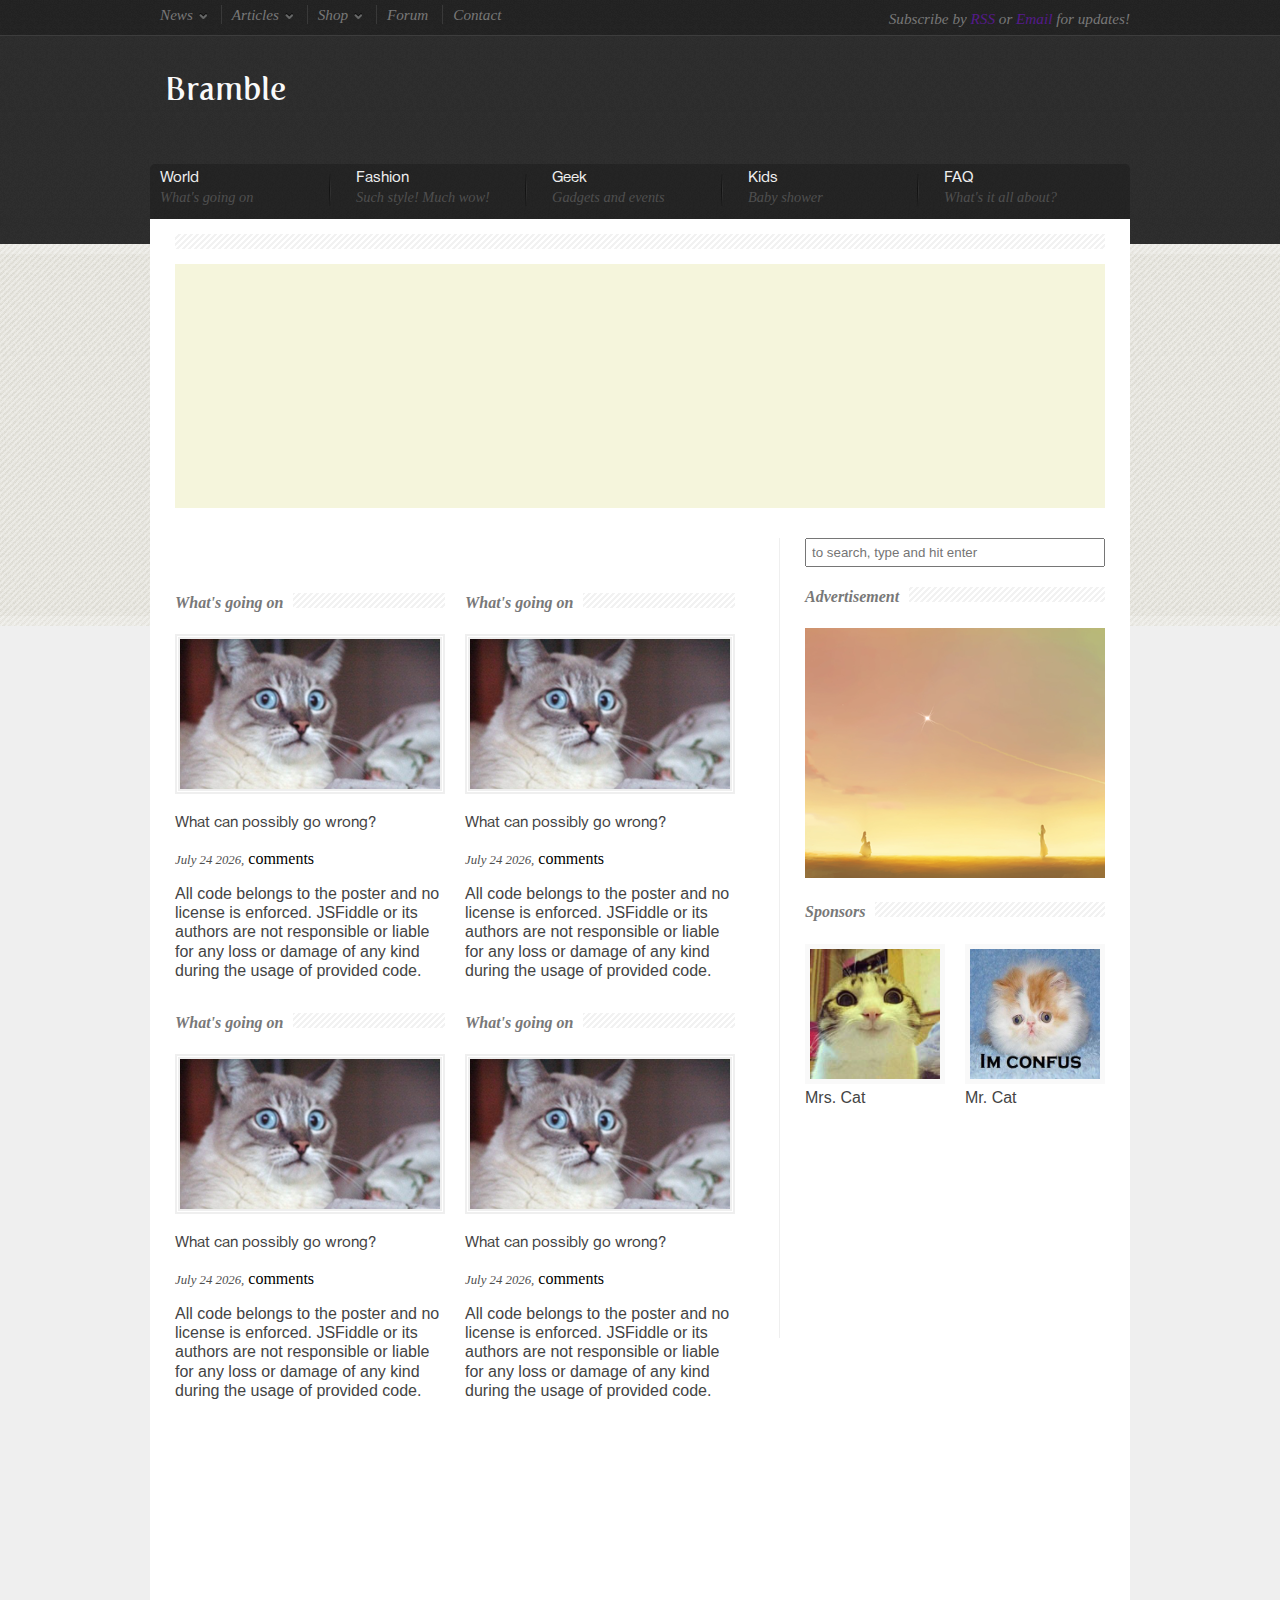
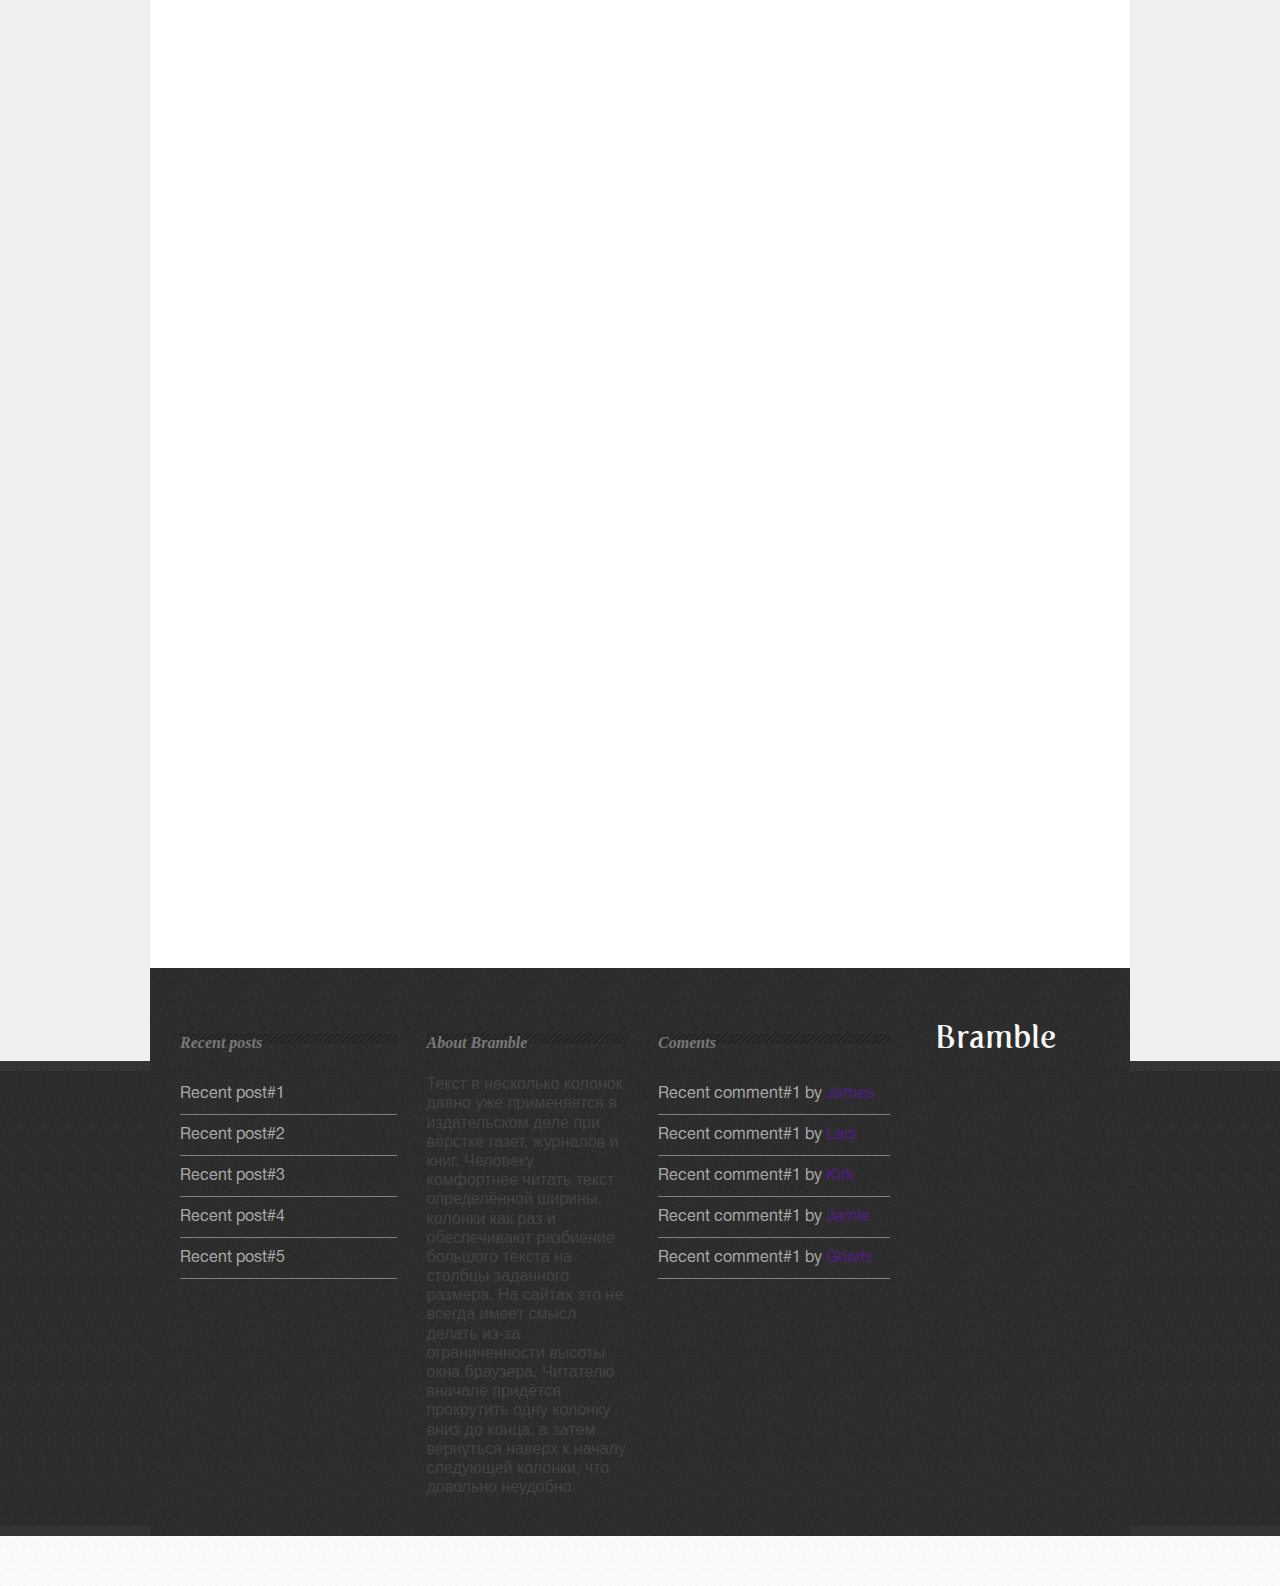
==== index.html @ d557a06f "Initial commit" ====
<!doctype html>
<html>
<head>
  <meta charset="utf-8">
<meta http-equiv= "X-UA-Compatible" content="IE=edge">

<title> Bramble </title>

<link rel="stylesheet" href="style/clear.css"/>
<link rel="stylesheet" href="style/style.css"/>
<script src="jquery-2.0.2.min.js"></script>
<!--[if lt IE 9]>
<script src="//html5shiv.googlecode.com/svn/trunk/html5.js"></script>
<![endif]-->
</head>

<body>
<div id="wrapper">
<nav class="topmenu">
<span class="topmenu" id="floater">Subscribe by <a href="">RSS</a> or <a href="">Email</a> for updates!</span>
<ul class="tp">
<li><a href=""><span>News <img src="img/arrow.png"></span></a></li>
<li><a href=""><span>Articles <img src="img/arrow.png"></span></a></li>
<li><a href=""><span>Shop <img src="img/arrow.png"></span></a></li>
<li><a href=""><span>Forum</span></a></li>
<li><a href=""><span>Contact</span></a></li>
</ul>

</nav>
<header>
<span class="logo">Bramble</span>
</header>
<nav  class="clearfix" role="navigation">
<ul class="mainmenu">
<li><a href=""><span><img src="img/separator.png" class="separator"/><h1>World</h1>What's going on </span></a></li>
<li><a href=""><span><img src="img/separator.png" class="separator"/><h1>Fashion</h1> Such style! Much wow!</span></a></li>
<li><a href=""><span><img src="img/separator.png" class="separator"/><h1>Geek</h1> Gadgets and events</span></a></li>
<li><a href=""><span><img src="img/separator.png" class="separator"/><h1>Kids</h1>Baby shower</span></a></li>
<li><a href=""><span><h1>FAQ</h1> What's it all about?</span></a></li>
</ul>

</nav>
<div id="wr">
<div class="decorline"></div>
<section class="roulette">
</section>
<aside class="rightcol">
<form>
  <input style="width:100%; padding:5px" name="q" type="text" placeholder="to search, type and hit enter">
  </form>
  <div class="h2-layout">
  <h2>Advertisement</h2>
  </div>
  <img src="img/ads.png">
   <div class="h2-layout">
  <h2>Sponsors</h2>
  </div>
  <figure id="floater">
  <img src="img/cat1.jpg" alt="Mr. Cat" width="140" height="140"  style="border:solid 5px #f9f9f9">
  <figcaption>Mr. Cat</figcaption>
  </figure>
  <figure>
  <img src="img/cat2.jpg" alt="Mrs. Cat" width="140" height="140"  style="border:solid 5px #f9f9f9">
  <figcaption>Mrs. Cat</figcaption>
  </figure>
</aside>
<main class="clearfix">
<section class="blogpost">
 <div class="h2-layout">

  <h2>What's going on</h2>
  </div>
   <figure>
  <img  class="blogpost-pic" src="img/im1.png"/>
 </figure>
 <h3> What can possibly go wrong?</h3>
 <section class="date-com">
 <span id="date"><script src="kuku.js"></script></span>
 <span> comments</span>
 </section>
 
 <p> All code belongs to the poster and no license is enforced.

JSFiddle or its authors are not responsible or liable for any loss or damage of any kind during the usage of provided code.
</p>
</section>

<section class="blogpost">
 <div class="h2-layout">

  <h2>What's going on</h2>
  </div>
   <figure>
  <img  class="blogpost-pic" src="img/im1.png"/>
 </figure>
 <h3> What can possibly go wrong?</h3>
 <section class="date-com">
 <span id="date"><script src="kuku.js"></script></span>
 <span> comments</span>
 </section>
 
 <p> All code belongs to the poster and no license is enforced.

JSFiddle or its authors are not responsible or liable for any loss or damage of any kind during the usage of provided code.
</p>
</section>

<section class="blogpost">
 <div class="h2-layout">

  <h2>What's going on</h2>
  </div>
   <figure>
  <img  class="blogpost-pic" src="img/im1.png"/>
 </figure>
 <h3> What can possibly go wrong?</h3>
 <section class="date-com">
 <span id="date"><script src="kuku.js"></script></span>
 <span> comments</span>
 </section>
 
 <p> All code belongs to the poster and no license is enforced.

JSFiddle or its authors are not responsible or liable for any loss or damage of any kind during the usage of provided code.
</p>
</section>

<section class="blogpost">
 <div class="h2-layout">

  <h2>What's going on</h2>
  </div>
   <figure>
  <img  class="blogpost-pic" src="img/im1.png"/>
 </figure>
 <h3> What can possibly go wrong?</h3>
 <section class="date-com">
 <span id="date"><script src="kuku.js"></script></span>
 <span> comments</span>
 </section>
 
 <p> All code belongs to the poster and no license is enforced.

JSFiddle or its authors are not responsible or liable for any loss or damage of any kind during the usage of provided code.
</p>
</section>
</main>

</div>
<footer>
<section class="downmenu">
  <div class="layout">

   <div class="logo_ft"><span class="logo">Bramble</span></div>
   <div class="rubber"  class="clearfix">
   <div class="recent_ft" id="spanish">  
   <div id="h2-layout-ft">
   <h2>Recent posts</h2>
   </h2>
   </div>
   <span>Recent post#1</span>
   <span>Recent post#2</span>
   <span>Recent post#3</span>
   <span>Recent post#4</span>
   <span>Recent post#5</span>
   </div>
 
    <div class="about_ft" id="spanish">
	   <div id="h2-layout-ft">
	<h2>About Bramble </h2>
    </div>
	<p>Текст в несколько колонок давно уже применяется в издательском деле при вёрстке газет, журналов и книг. Человеку комфортнее читать текст определённой ширины, колонки как раз и обеспечивают разбиение большого текста на столбцы заданного размера. На сайтах это не всегда имеет смысл делать из-за ограниченности высоты окна браузера. Читателю вначале придётся прокрутить одну колонку вниз до конца, а затем вернуться наверх к началу следующей колонки, что довольно неудобно. 
		</p>
	</div>

    <div class="comments_ft" id="spanish">
	   <div id="h2-layout-ft">
	   <h2>Coments</h2>
	   </div>
	<span>Recent comment#1 by <a href="">James</a></span>
   <span>Recent comment#1 by <a href="">Lars</a></span>
   <span>Recent comment#1 by <a href="">Kirk</a></span>
   <span>Recent comment#1 by <a href="">Jamie</a></span>
   <span>Recent comment#1 by <a href="">Gnarls</a></span>
   
	
	</div>
	
   </div> 
  </div>
</section>
<address>
</address>
</footer>
</div>
</body>
</html>
---- style/clear.css ----
* {
-moz-box-sizing: border-box;
box-sizing: border-box;
}


html, body, div, span, object, iframe, h1, h2, h3, h4, h5, h6, p, blockquote,
pre, a, abbr, acronym, address, big, cite, code, del, dfn, em, img, ins, kbd,
q, s, samp,small, strike, strong, sub, sup, tt, var, b, u, i, center, dl, dt,
dd, ol, ul, li, fieldset, form, label, legend, table, caption, tbody, tfoot,
thead, tr, th, td, article, aside, canvas, details, embed, figure, figcaption,
footer, header, hgroup, menu, nav, output, ruby, section, summary, time, mark,
audio, video {
margin: 0;
padding: 0;
border: 0;
font-size: 100%;
vertical-align: baseline;
}
article, aside, details, figcaption, figure, footer, header, hgroup, menu,
nav, section {
display: block;
}
body {
line-height: 1.2;
}
ol {
padding-left: 1.4em;
list-style: decimal;
}
ul {
padding-left: 1.4em
list-style: square;
}
table {
border-collapse: collapse;
border-spacing: 0;
}

.clearfix:after { 
   content: "."; 
   visibility: hidden; 
   display: block; 
   height: 0; 
   clear: both;
}
---- style/style.css ----
*{
  margin:0;
  padding:0;
  text-decoration: none;
}

 a { 
    text-decoration: none; 
   } 
 a:hover { 
    text-decoration: none;
 }
 
 input:focus {
background: #eaeaea;
}


 
 h2{
 color:#787878;
 font-family: Georgia, "Times New Roman", Times, serif;
 font-style:italic;
 font-size:1em;
 background-color:white;
 display:inline-block;
 padding-right:10px;
 }
 
 .h2-layout{
 background: url("../img/pattern.png") repeat-x; 
 margin-top:20px;
 margin-bottom:22px;
    }
	
  #h2-layout-ft{
  background: url("../img/pattern_footer.png") repeat-x; 
 margin-top:20px;
 margin-bottom:22px;
 padding:0;
    }
	
	 
h3{
font-size:0.95em;
color:#444444;
font-weight:normal;
font-family:'neue';
margin-bottom:16px;
}
 
p, figcaption{
font-size:1em;
color:#444444;
font-family: Arial, Helvetica, sans-serif;

}
 
 
body{
background: url("../img/bg.png") repeat-x,
url("../img/bgdown.png") bottom repeat-x;
background-color: #efefef;
}


#wrapper	{
width: 980px;
margin: 0 auto; 
height:auto;
min-height:100%;
}

  
header{
width:100%;
height:129px;
padding-top:35px;
padding-left:15px;
}

@font-face {
font-family: 'bram';
src: url('../fonts/Fertigo_PRO-webfont.ttf');
}

@font-face {
font-family:'neue';
src: url('../fonts/HelveticaNeueCyr-Roman.otf');
}

.logo{
font-family:'bram';
color:#f9f9f9;
font-size: 2em;
}

nav.topmenu{
width:100%;
height:35px;
min-height:100%;
}

nav.topmenu ul li{
display:inline-block;
padding-right:10px;
}


.topmenu{
padding-top:5px;

}

.topmenu img{
padding-bottom:1px; 
padding-left:2px;
}

 .topmenu li:first-of-type{
border:none;
}


.mainmenu{
-moz-border-radius: 5px 5px 0 0;
  -webkit-border-radius: 5px 5px 0 0;
  border-radius: 5px 5px 0 0;
  background-color:rgba(0,0,0,.2);
}

.separator{
float:right; 
padding-right:5px;
 padding-top:5px;
}

nav.topmenu span{
color:#787878;
font-family: Georgia, "Times New Roman", Times, serif;
font-style:italic;
font-size:0.95em;

}

.tp li{
border-left: solid 1px #393939;
padding-left:10px;
}


#floater{
float:right;
}

ul.mainmenu span{

color:#4f4f4f;
font-family: Georgia, "Times New Roman", Times, serif;
font-style:italic;
font-size:0.9em;
}

.mainmenu h1{
 font-family: 'neue'; 
 font-size: 1.05em;
 color:#ededed;
 font-weight:normal; 
 font-style:normal;
 }

.mainmenu{
width:100%;
height:55px;
min-height:100%;
}

.mainmenu li{
display:inline-block;
/* vertical-align:middle; */
float:left;
width:20%;
padding:5px 10px;
}


#wr{
background-color:white;
padding-left:25px;
padding-right:25px;
overflow:hidden;
padding-bottom:30px;
padding-top:15px;
height:auto;
}

main {
height:2000px;
background-color:white;
margin-right:345px;
}




.rightcol{
width:326px;
background-color:white;
float:right;
height:800px;
padding-left:25px;
margin-left:5px;
border-left: solid 1px #efefef;

}

section.roulette{
background-color:beige;
height:244px;
margin-bottom:30px;
}


.decorline{
width:100%;
background: url("../img/pattern.png") repeat-x;
height:15px;
margin-bottom:15px;
}

.blogpost{
float:left;
width:270px;
height:350px;
margin-top: 35px;
margin-bottom: 35px;
margin-right:20px;
}
.blogpost-pic{
border:double 5px #efefef;
margin-bottom:16px;

}

#date{
color:#4f4f4f;
font-family: Georgia, "Times New Roman", Times, serif;
font-style:italic;
font-size:0.8em;
}

.date-com{
margin-bottom:16px;
}



footer 
 
 { 
 width:100%;
   clear:both;
  }
  
 #spanish span{
  line-height:20px;
  display:block;
  border-bottom: solid 1px gray;
  font-family: 'neue'; 
 font-size: 1em;
 color:darkgrey;
 padding: 10px 0;
  
  }
 
/*  .col2{/*хуета!!!! что то сделать 
 font-family: 'neue'; 
 font-size: 1em;
 color:darkgrey;
 padding: 10px 0;
 }
   */
  
  .layout div{
  padding: 10px 15px;
  }

.downmenu{
/* height: 410px; */
min-height:100%; 
overflow:hidden;
background-image: url("../img/footerbg.png") ;
}
 address{
 height:50px;
 width:100%

 }
 
 
footer h2{
background-color:transparent;
}
 
 .layout { 
 overflow: hidden;
 padding-top:25px;
 padding-bottom:30px;
 
 }
   .rubber {
   margin-right: 203px;
   }

   .recent_ft {
   width: 33%; 
   float: left; 
   }
   
   .comments_ft {
   width: 35%; 
   float: left; 
   }
   
   .about_ft {
   width: 31%; 
   float: left; 
   }
   
   .logo_ft   { 
   width: 210px; 
   float: right;  
   margin-top: 15px; /* magic number! */
   }
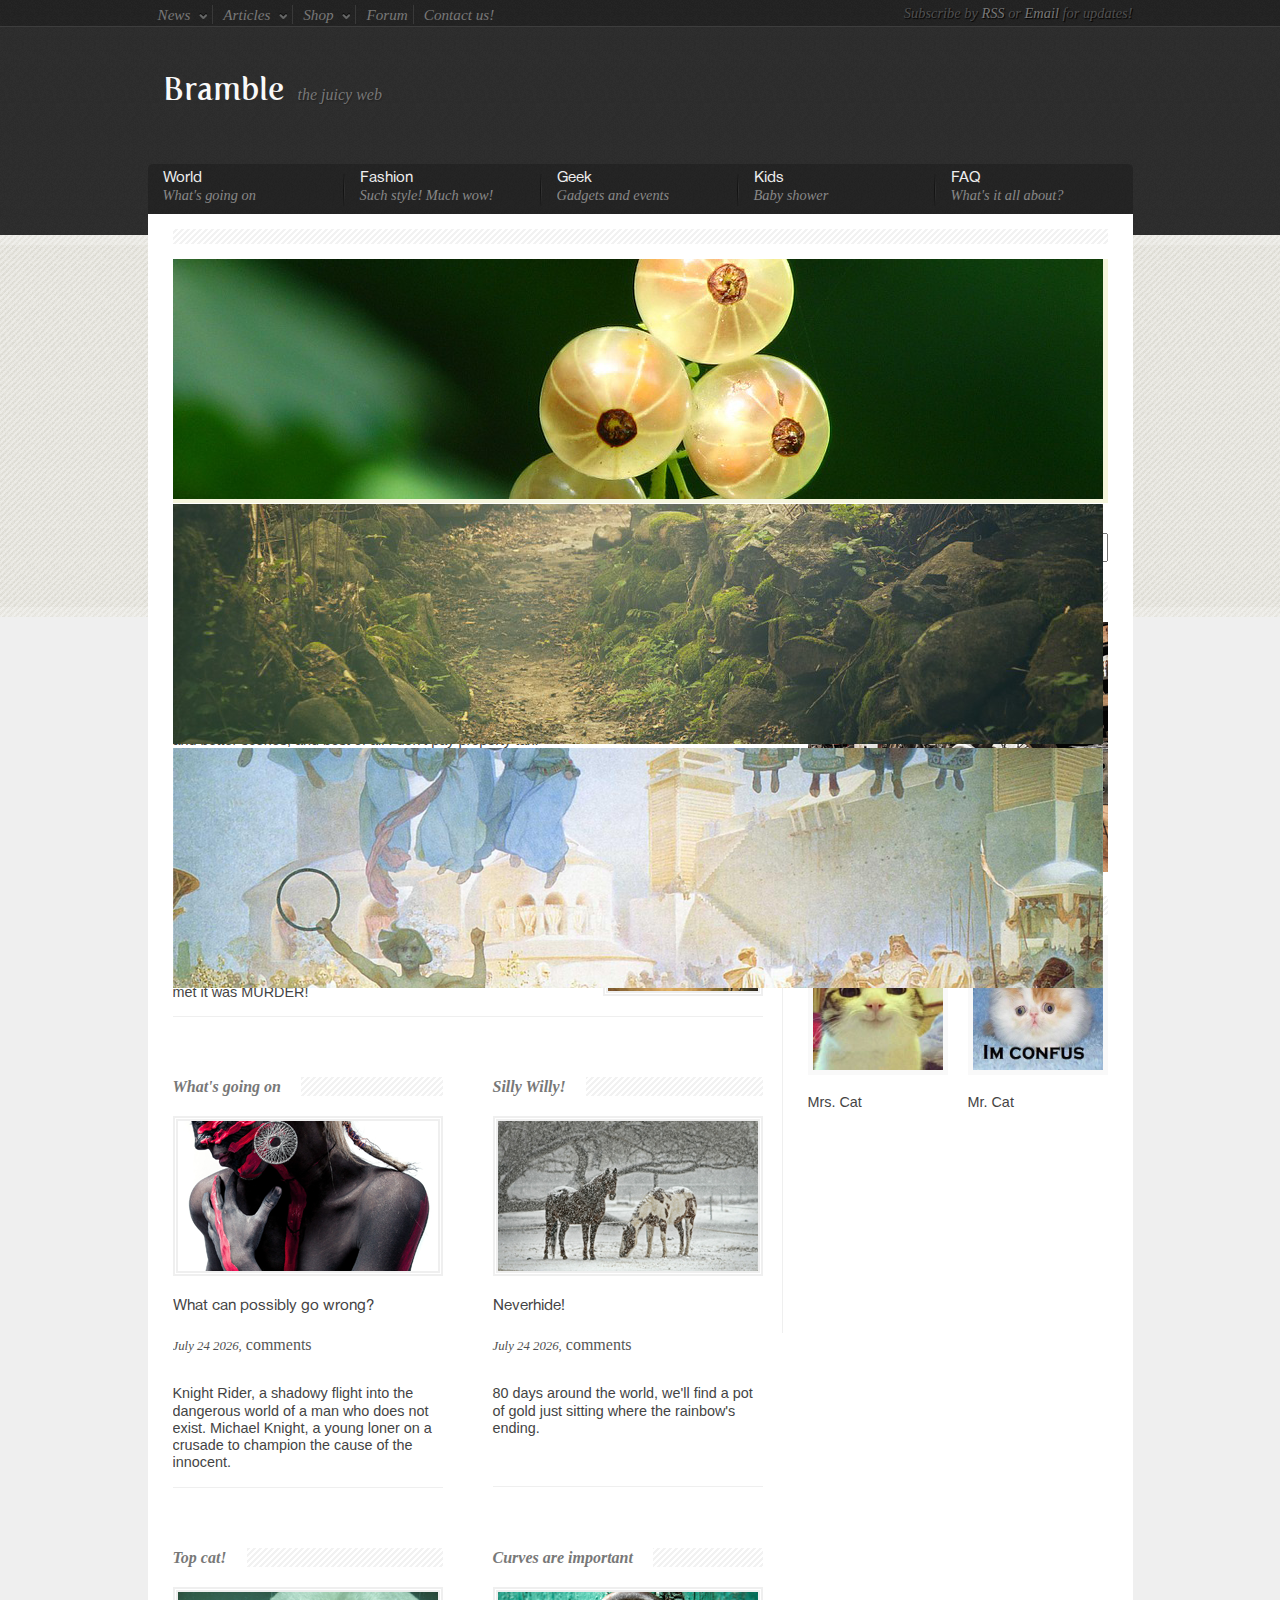
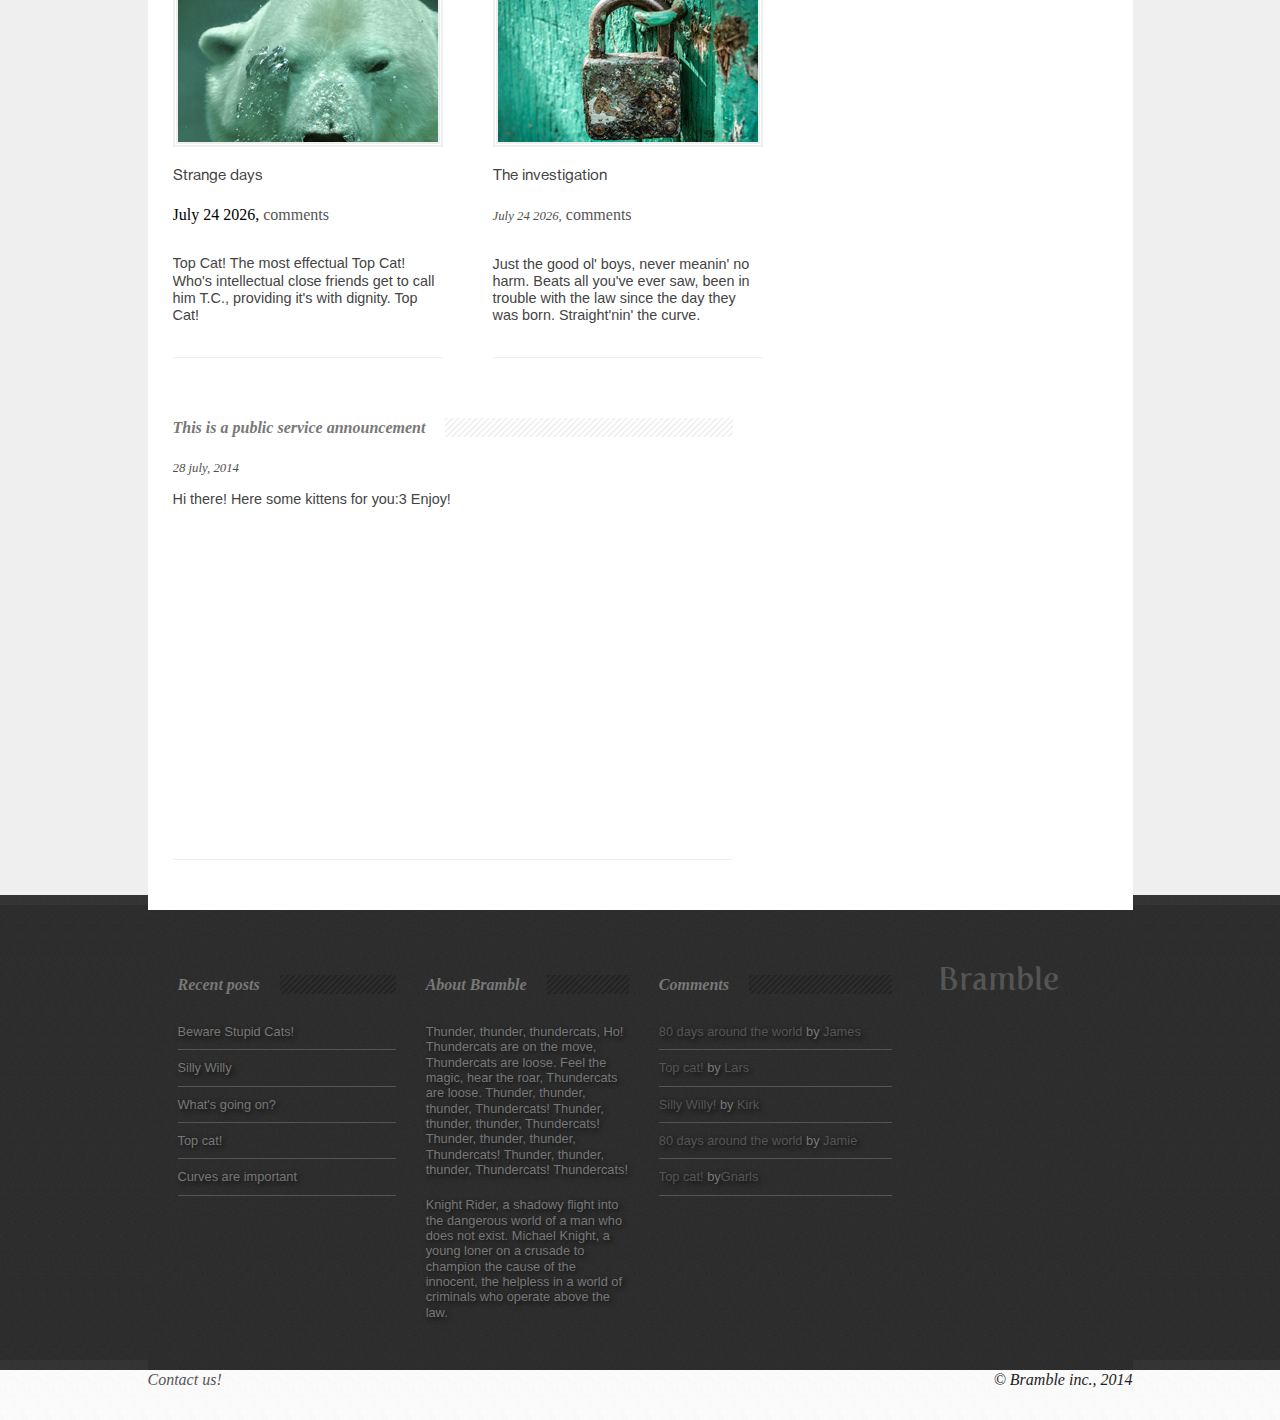
==== commit 48c36639: "initial commit" ====
--- a/index.html
+++ b/index.html
@@ -4,58 +4,200 @@
   <meta charset="utf-8">
 <meta http-equiv= "X-UA-Compatible" content="IE=edge">
 
+
 <title> Bramble </title>
+
+<link href='http://fonts.googleapis.com/css?family=Open+Sans&subset=latin,cyrillic' rel='stylesheet' type='text/css'>
+
+<link href="img/favicon.png" rel="shortcut icon" type="image/x-icon" />
 
 <link rel="stylesheet" href="style/clear.css"/>
 <link rel="stylesheet" href="style/style.css"/>
-<script src="jquery-2.0.2.min.js"></script>
+<script src="http://ajax.googleapis.com/ajax/libs/jquery/1.11.1/jquery.min.js"></script>
+
+<link  href="http://fotorama.s3.amazonaws.com/4.6.2/fotorama.css" rel="stylesheet"> 
+<script src="http://fotorama.s3.amazonaws.com/4.6.2/fotorama.js"></script> 
+
 <!--[if lt IE 9]>
 <script src="//html5shiv.googlecode.com/svn/trunk/html5.js"></script>
 <![endif]-->
+
+
+
 </head>
 
 <body>
-<div id="wrapper">
-<nav class="topmenu">
-<span class="topmenu" id="floater">Subscribe by <a href="">RSS</a> or <a href="">Email</a> for updates!</span>
-<ul class="tp">
-<li><a href=""><span>News <img src="img/arrow.png"></span></a></li>
-<li><a href=""><span>Articles <img src="img/arrow.png"></span></a></li>
-<li><a href=""><span>Shop <img src="img/arrow.png"></span></a></li>
-<li><a href=""><span>Forum</span></a></li>
-<li><a href=""><span>Contact</span></a></li>
+<div class="wrapper">
+<nav class="topbar">
+<span class="floater">Subscribe by <a href="">RSS</a> or <a href="">Email</a> for updates!</span>
+<ul class="topmenu">
+ 
+ <li>
+  <a href=""><span>News <img src="img/arrow.png"></span></a>
+   <ul>
+    <li><a href=""><span>Politics</span></a></li>
+	 <li><a href=""><span>Celebrity</span></a></li>
+	<li><a href=""><span>Fashion</span></a></li>
+	
+	</ul>
+ </li>
+ 
+ <li>
+  <a href=""><span>Articles <img src="img/arrow.png"></span></a>
+  <ul>
+    <li><a href=""><span>Latest</span></a></li>
+	 <li><a href=""><span>Literature</span></a></li>
+	<li><a href=""><span>Math</span></a></li>
+	<li><a href=""><span>Programming</span></a></li>
+	
+	</ul>
+ </li>
+ 
+ <li>
+  <a href=""><span>Shop <img src="img/arrow.png"></span></a>
+  <ul>
+    <li><a href=""><span>Clothes</span></a></li>
+	 <li><a href=""><span>Electronics</span></a></li>
+	<li><a href=""><span>Books</span></a></li>
+	<li><a href=""><span>For kids</span></a></li>
+	<li><a href=""><span>For pets</span></a></li>
+	
+	</ul>
+ </li>
+
+ <li>
+  <a href=""><span>Forum</span></a>
+ </li>
+ 
+ <li>
+  <a href=""><span>Contact us!</span></a>
+ 
+ </li>
 </ul>
-
 </nav>
+
 <header>
-<span class="logo">Bramble</span>
+<a href="index.html"><span class="logo">Bramble</span></a>
+<span class="subheading-logo">the juicy web</span>
 </header>
-<nav  class="clearfix" role="navigation">
+
+<nav  class="clearfix mainmenu" role="navigation">
+
 <ul class="mainmenu">
-<li><a href=""><span><img src="img/separator.png" class="separator"/><h1>World</h1>What's going on </span></a></li>
-<li><a href=""><span><img src="img/separator.png" class="separator"/><h1>Fashion</h1> Such style! Much wow!</span></a></li>
-<li><a href=""><span><img src="img/separator.png" class="separator"/><h1>Geek</h1> Gadgets and events</span></a></li>
-<li><a href=""><span><img src="img/separator.png" class="separator"/><h1>Kids</h1>Baby shower</span></a></li>
-<li><a href=""><span><h1>FAQ</h1> What's it all about?</span></a></li>
+ <li>
+  <a href="">
+    <div><img src="img/separator.png" class="separator"/>
+	 <span>World</span>
+	  What's going on 
+	 </div>
+	</a>
+	<ul class="subm">
+      <li><a href=""><div>Russia</div></a>
+	  </li>
+	  <li><a href=""><div>Europe</div></a>
+	  </li>
+	  <li><a href=""><div>United States</div></a>
+	  </li>
+	  <li><a href="" ><div>Asia</div></a>
+	  </li>
+     </ul>
+ </li>
+ 
+ <li>
+  <a href="">
+  <div><img src="img/separator.png" class="separator"/>
+   <span>Fashion</span> 
+    Such style! Much wow!
+   </div>
+  </a>
+     <ul class="subm">
+      <li><a href=""><div>Trends</div></a>
+	  </li>
+	  <li><a href=""><div>Recent Looks</div></a>
+	  </li>
+	  <li><a href=""><div>Designers</div></a>
+	  </li>
+	      </ul>
+  </li>
+  
+ <li>
+  <a href="">
+  <div><img src="img/separator.png" class="separator"/>
+   <span>Geek</span>
+    Gadgets and events
+  </div></a>
+  <ul class="subm">
+      <li><a href=""><div>Comic books</div></a>
+	  </li>
+	  <li><a href=""><div>Games</div></a>
+	  </li>
+	  <li><a href=""><div>Gadgets</div></a>
+	  </li>
+	  <li><a href="" ><div>Events</div></a>
+	  </li>
+     </ul>
+ </li>
+ 
+ <li>
+  <a href="">
+  <div><img src="img/separator.png" class="separator"/>
+   <span>Kids</span>
+    Baby shower
+  </div></a>
+  <ul class="subm">
+      <li><a href=""><div>Newborn care</div></a>
+	  </li>
+	  <li><a href=""><div>Games</div></a>
+	  </li>
+	  <li><a href=""><div>Books</div></a>
+	  </li>
+	  </ul>
+ </li>
+ 
+ <li>
+  <a href=""><div>
+   <span>FAQ</span>
+    What's it all about?
+  </div></a>
+ </li>
+ 
 </ul>
 
 </nav>
-<div id="wr">
+<div class="wr">
 <div class="decorline"></div>
-<section class="roulette">
-</section>
+
+
+
+<div class="roulette">
+<div class="fotorama">
+     
+  <img src="img/rou1.png">
+  <img src="img/rou2.png">
+  <img src="img/rou3.png">
+</div>
+</div>
+
+
 <aside class="rightcol">
-<form>
+
+ <form>
   <input style="width:100%; padding:5px" name="q" type="text" placeholder="to search, type and hit enter">
-  </form>
+ </form>
+  
   <div class="h2-layout">
+  
   <h2>Advertisement</h2>
-  </div>
+  
+  </div>
+  
   <img src="img/ads.png">
-   <div class="h2-layout">
+  
+  <div class="h2-layout">
+
   <h2>Sponsors</h2>
   </div>
-  <figure id="floater">
+  <figure class="floater">
   <img src="img/cat1.jpg" alt="Mr. Cat" width="140" height="140"  style="border:solid 5px #f9f9f9">
   <figcaption>Mr. Cat</figcaption>
   </figure>
@@ -64,124 +206,181 @@
   <figcaption>Mrs. Cat</figcaption>
   </figure>
 </aside>
-<main class="clearfix">
-<section class="blogpost">
+
+
+
+
+<main class="clearfix" style="overflow:hidden">
+
+
+
+<section class="announce">
+<div class="h2-layout">
+<h2>This is a public service announcement</h2>
+</div>
+<section class="date-com">
+<span class="date">
+28 july, 2014
+</span>
+</section>
+<figure class="floater">
+<img class="blogpost-pic" src="img/ano.png" alt="cotya">
+</figure>
+<p>
+Hey there where ya goin', not exactly knowin', who says you have to call just one place home. He's goin' everywhere, B.J. McKay and his best friend Bear. He just keeps on movin', ladies keep improvin', every day is better than the last. New dreams and better scenes, and best of all I don't pay property tax. 
+</p>
+</section>
+
+<section class="announce">
+<div class="h2-layout">
+<h2>Beware stupid cats!</h2>
+</div>
+<section class="date-com">
+<span class="date">
+11 july, 2014
+</span>
+</section>
+<figure class="floater">
+<img class="blogpost-pic" src="img/ano1.png" alt="cotya">
+</figure>
+<p>
+This is my boss, Jonathan Hart, a self-made millionaire, he's quite a guy. This is Mrs H., she's gorgeous, she's one lady who knows how to take care of herself. By the way, my name is Max. I take care of both of them, which ain't easy, 'cause when they met it was MURDER!
+</p>
+</section>
+
+
+<section class="blogpost bp-left">
  <div class="h2-layout">
 
   <h2>What's going on</h2>
   </div>
    <figure>
-  <img  class="blogpost-pic" src="img/im1.png"/>
+  <img  class="blogpost-pic" src="img/bp1.png"/>
  </figure>
  <h3> What can possibly go wrong?</h3>
  <section class="date-com">
- <span id="date"><script src="kuku.js"></script></span>
- <span> comments</span>
+ <span class="date"><script src="kuku.js"></script></span>
+ <span><a href="">comments</a></span>
  </section>
  
- <p> All code belongs to the poster and no license is enforced.
-
-JSFiddle or its authors are not responsible or liable for any loss or damage of any kind during the usage of provided code.
+ <p> Knight Rider, a shadowy flight into the dangerous world of a man who does not exist. Michael Knight, a young loner on a crusade to champion the cause of the innocent.
 </p>
 </section>
 
 <section class="blogpost">
  <div class="h2-layout">
 
-  <h2>What's going on</h2>
+  <h2>Silly Willy!</h2>
   </div>
    <figure>
-  <img  class="blogpost-pic" src="img/im1.png"/>
+  <img  class="blogpost-pic" src="img/bp2.png"/>
  </figure>
- <h3> What can possibly go wrong?</h3>
+ <h3> Neverhide!</h3>
+ <section class="date-com">
+ <span class="date"><script src="kuku.js"></script></span>
+ <span><a href=""> comments</a></span>
+ </section>
+ 
+ <p> 80 days around the world, we'll find a pot of gold just sitting where the rainbow's ending. 
+</p>
+</section>
+
+<section class="blogpost bp-left">
+ <div class="h2-layout">
+
+  <h2>Top cat!</h2>
+  </div>
+   <figure>
+  <img  class="blogpost-pic" src="img/bp3.png"/>
+ </figure>
+ <h3> Strange days</h3>
  <section class="date-com">
  <span id="date"><script src="kuku.js"></script></span>
- <span> comments</span>
+ <span> <a href=""> comments</a></span>
  </section>
  
- <p> All code belongs to the poster and no license is enforced.
-
-JSFiddle or its authors are not responsible or liable for any loss or damage of any kind during the usage of provided code.
-</p>
-</section>
-
-<section class="blogpost">
+ <p> Top Cat! The most effectual Top Cat! Who's intellectual close friends get to call him T.C., providing it's with dignity. Top Cat! 
+</p>
+</section>
+
+<section class="blogpost ">
  <div class="h2-layout">
 
-  <h2>What's going on</h2>
+  <h2>Curves are important</h2>
   </div>
    <figure>
-  <img  class="blogpost-pic" src="img/im1.png"/>
+  <img  class="blogpost-pic" src="img/bp4.png"/>
  </figure>
- <h3> What can possibly go wrong?</h3>
+ <h3> The investigation</h3>
  <section class="date-com">
- <span id="date"><script src="kuku.js"></script></span>
- <span> comments</span>
+ <span class="date"><script src="kuku.js"></script></span>
+ <span><a href=""> comments</a></span>
  </section>
  
- <p> All code belongs to the poster and no license is enforced.
-
-JSFiddle or its authors are not responsible or liable for any loss or damage of any kind during the usage of provided code.
-</p>
-</section>
-
-<section class="blogpost">
- <div class="h2-layout">
-
-  <h2>What's going on</h2>
-  </div>
-   <figure>
-  <img  class="blogpost-pic" src="img/im1.png"/>
- </figure>
- <h3> What can possibly go wrong?</h3>
- <section class="date-com">
- <span id="date"><script src="kuku.js"></script></span>
- <span> comments</span>
- </section>
- 
- <p> All code belongs to the poster and no license is enforced.
-
-JSFiddle or its authors are not responsible or liable for any loss or damage of any kind during the usage of provided code.
-</p>
-</section>
+ <p> Just the good ol' boys, never meanin' no harm. Beats all you've ever saw, been in trouble with the law since the day they was born. Straight'nin' the curve.
+</p>
+</section>
+
+<section class="announce">
+<div class="h2-layout">
+<h2>This is a public service announcement</h2>
+</div>
+<section class="date-com">
+<span class="date">
+28 july, 2014
+</span>
+<p> Hi there! Here some kittens for you:3 Enjoy!</p>
+ <iframe width="560" height="315" src="http://www.youtube.com/embed/8XuqF9mZKiw?list=PLgMaGEI-ZiiZ0ZvUtduoDRVXcU5ELjPcI" frameborder="0" allowfullscreen></iframe>
+</section>
+
+
+
+
 </main>
 
 </div>
+
+
+
+
+
+
 <footer>
 <section class="downmenu">
   <div class="layout">
 
-   <div class="logo_ft"><span class="logo">Bramble</span></div>
-   <div class="rubber"  class="clearfix">
-   <div class="recent_ft" id="spanish">  
-   <div id="h2-layout-ft">
+   <div class="logo_ft"><span class="logo"><a href="index.html">Bramble</a></span></div>
+   <div class="rubber">
+   <div class="recent_ft">  
+   <div class="h2-layout-ft">
    <h2>Recent posts</h2>
-   </h2>
+      </div>
+   <a href=""><span>Beware Stupid Cats!</span></a>
+   <a href=""><span>Silly Willy</span></a>
+   <a href=""><span>What's going on?</span></a>
+   <a href=""><span>Top cat!</span></a>
+   <a href=""><span>Curves are important</span></a>
    </div>
-   <span>Recent post#1</span>
-   <span>Recent post#2</span>
-   <span>Recent post#3</span>
-   <span>Recent post#4</span>
-   <span>Recent post#5</span>
-   </div>
- 
-    <div class="about_ft" id="spanish">
-	   <div id="h2-layout-ft">
+ 
+    <div class="about_ft">
+	   <div class="h2-layout-ft">
 	<h2>About Bramble </h2>
     </div>
-	<p>Текст в несколько колонок давно уже применяется в издательском деле при вёрстке газет, журналов и книг. Человеку комфортнее читать текст определённой ширины, колонки как раз и обеспечивают разбиение большого текста на столбцы заданного размера. На сайтах это не всегда имеет смысл делать из-за ограниченности высоты окна браузера. Читателю вначале придётся прокрутить одну колонку вниз до конца, а затем вернуться наверх к началу следующей колонки, что довольно неудобно. 
+	<p>Thunder, thunder, thundercats, Ho! Thundercats are on the move, Thundercats are loose. Feel the magic, hear the roar, Thundercats are loose. Thunder, thunder, thunder, Thundercats! Thunder, thunder, thunder, Thundercats! Thunder, thunder, thunder, Thundercats! Thunder, thunder, thunder, Thundercats! Thundercats!
+	</p>
+	<p>Knight Rider, a shadowy flight into the dangerous world of a man who does not exist. Michael Knight, a young loner on a crusade to champion the cause of the innocent, the helpless in a world of criminals who operate above the law.
 		</p>
 	</div>
 
-    <div class="comments_ft" id="spanish">
-	   <div id="h2-layout-ft">
-	   <h2>Coments</h2>
+    <div class="comments_ft">
+	   <div class="h2-layout-ft">
+	   <h2>Comments</h2>
 	   </div>
-	<span>Recent comment#1 by <a href="">James</a></span>
-   <span>Recent comment#1 by <a href="">Lars</a></span>
-   <span>Recent comment#1 by <a href="">Kirk</a></span>
-   <span>Recent comment#1 by <a href="">Jamie</a></span>
-   <span>Recent comment#1 by <a href="">Gnarls</a></span>
+	<span><a href="">80 days around the world</a> by <a href="">James</a></span>
+   <span><a href="">Top cat!</a> by <a href="">Lars</a></span>
+   <span><a href="">Silly Willy!</a> by <a href="">Kirk</a></span>
+   <span><a href="">80 days around the world</a> by <a href="">Jamie</a></span>
+   <span><a href="">Top cat!</a> by<a href="">Gnarls</a></span>
    
 	
 	</div>
@@ -190,6 +389,8 @@
   </div>
 </section>
 <address>
+<a href="mailto:inlovewithcookies@mail.ru?Subject=Hire%20me!">Contact us!</a>
+<span>&#169 Bramble inc., 2014<span>
 </address>
 </footer>
 </div>
--- a/style/clear.css
+++ b/style/clear.css
@@ -3,6 +3,20 @@
 box-sizing: border-box;
 }
 
+*
+{
+	margin: 0;
+	padding: 0;
+	text-decoration: none;
+}
+a
+{
+	text-decoration: none;
+}
+a:hover
+{
+	text-decoration: none;
+}
 
 html, body, div, span, object, iframe, h1, h2, h3, h4, h5, h6, p, blockquote,
 pre, a, abbr, acronym, address, big, cite, code, del, dfn, em, img, ins, kbd,
--- a/style/style.css
+++ b/style/style.css
@@ -1,335 +1,548 @@
-*{
-  margin:0;
-  padding:0;
-  text-decoration: none;
-}
-
- a { 
-    text-decoration: none; 
-   } 
- a:hover { 
-    text-decoration: none;
- }
+
+input:focus
+{
+	background: #eaeaea;
+}
+
+a
+{
+color:#555555;
+}
+
+
+h2
+{
+	background-color: white;
+	color: #787878;
+	display: inline-block;
+	font-family: Georgia, "Times New Roman", Times, serif;
+	font-size: 1em;
+	font-style: italic;
+	padding-right: 20px;
+	margin:0;
+}
+.h2-layout
+{
+	background: url("../img/pattern.png") repeat-x ;
+	margin: 20px 0;
+}
+.h2-layout-ft
+{
+	background: url("../img/pattern_footer.png") repeat-x;
+	margin: 20px 0;
+	padding:0 !important;
+}
+h3
+{
+	color: #444444;
+	font-family: 'neue';
+	font-size: 0.95em;
+	font-weight: normal;
+	margin-bottom: 16px;
+}
+p, figcaption
+{
+	color: #444444;
+	font-family: Arial, Helvetica, sans-serif;
+	font-size: 0.9em;
+	padding:15px 5px 15px 0;
+}
+body
+{
+	background: url("../img/bg.png") repeat-x,
+url("../img/bgdown.png") bottom repeat-x;
+	background-color: #efefef;
+}
+
+
+.wrapper
+{
+	height: auto;
+	margin: 0 auto;
+	min-height: 100%;
+	width: 985px;
+}
+header
+{
+	height: 129px;
+	padding-left: 15px;
+	padding-top: 35px;
+	width: 100%;
+}
+@font-face
+{
+	font-family: 'bram';
+	src: url('../fonts/Fertigo_PRO-webfont.ttf');
+}
+@font-face
+{
+	font-family: 'neue';
+	src: url('../fonts/HelveticaNeueCyr-Roman.otf');
+}
+.logo
+{
+	color: #f9f9f9;
+	font-family: 'bram';
+	font-size: 2em;
+}
+
+.subheading-logo
+{
+margin-left:10px;
+text-shadow: 1px 1px 1px #222222;
+	font-family: Georgia, "Times New Roman", Times, serif;
+	font-size: 1em;
+	font-style: italic;
+    color: #777777;
+}
+
+
+.topbar{
+height:35px;
+padding: 5px 0 0 0;
+}
+
+.topbar > span
+{
+text-shadow: 1px 1px 1px black;
+	font-family: Georgia, "Times New Roman", Times, serif;
+	font-size: 0.9em;
+	font-style: italic;
+    color: #4f4f4f;
+}
+
+.topbar > span a
+{
+color:#777777;
+}
+
+.topbar > span a:hover
+{
+color:white;
+transition: 0.3s;
+    -webkit-transition: 0.3s;
+    -moz-transition: 0.3s;
+    -o-transition: 0.3s;
+    -ms-transition: 0.3s;
+}
+
+.topmenu
+{
+height:35px;
+
+}
+.topmenu li
+{
+	border-left: solid 1px #393939;
+	display: inline-block;
+	float: left;
+	padding-left: 10px;
+	position: relative;
+	transition: 0.3s;
+    -webkit-transition: 0.3s;
+    -moz-transition: 0.3s;
+    -o-transition: 0.3s;
+    -ms-transition: 0.3s;
+}
+
+.topmenu li span:hover
+{
+color:white;
+	transition: 0.3s;
+    -webkit-transition: 0.3s;
+    -moz-transition: 0.3s;
+    -o-transition: 0.3s;
+    -ms-transition: 0.3s;
+}
+
+.topmenu li span{
+	padding-right:5px;
+}
+.topmenu a
+{
+display:block;
+}
+.topmenu ul
+{
+	background: url(../img/footerbg.png);
+	display: none;
+	margin-left:-10px;
+	position: absolute;
+	width:100px;
+	-webkit-border-bottom-right-radius: 5px;
+-webkit-border-bottom-left-radius: 5px;
+-moz-border-radius-bottomright: 5px;
+-moz-border-radius-bottomleft: 5px;
+border-bottom-right-radius: 5px;
+border-bottom-left-radius: 5px;
+box-shadow: 0px 5px 6px 0px rgba(0, 0, 0, 0.5);
+}
+.topmenu ul li
+{
+   padding: 10px 0;
+   display:block;
+   border-bottom: 1px solid #555555;
+	display: block;
+	float: left;
+	width: 100%;
+		color: #4f4f4f;
+text-shadow: 1px 1px 1px black;
+	font-family: Georgia, "Times New Roman", Times, serif;
+	font-size: 0.9em;
+	font-style: italic;
+ border-left:none;
+ 	padding-left: 5px;
+	
+}
+
+.topmenu ul  li:last-of-type{
+border-bottom:none;
+}
+
+.topmenu li:hover > ul
+{
+	display: block;
+}
+.topmenu img
+{
+	padding-bottom: 1px;
+	padding-left: 5px;
+
+}
+.topmenu li:first-of-type
+{
+	border-left: none;
+}
+.mainmenu
+{
+	background-color: rgba(0,0,0,.2);
+	border-radius: 5px 5px 0 0;
+	moz-border-radius: 5px 5px 0 0;
+	webkit-border-radius: 5px 5px 0 0;
+}
+.separator
+{
+	float: right;
+	padding-left: 10px;
+	padding-top: 5px;
+}
+.topmenu span
+{
+	color: #787878;
+	font-family: Georgia, "Times New Roman", Times, serif;
+	font-size: 0.95em;
+	font-style: italic;
+}
+
+.mainmenu li div:hover
+{
+color:#FFFFFF;
+	transition: 0.3s;
+    -webkit-transition: 0.3s;
+    -moz-transition: 0.3s;
+    -o-transition: 0.3s;
+    -ms-transition: 0.3s;
+}
+
+.floater
+{
+	float: right;
+}
+.mainmenu  div
+{
+	color: #888888;
+	font-family: Georgia, "Times New Roman", Times, serif;
+	font-size: 0.9em;
+	font-style: italic;
+	
+}
+.mainmenu span 
+{
+	color: #ededed;
+	font-family: 'neue';
+	font-size: 1.05em;
+	font-style: normal;
+	font-weight: normal;
+	display:block;
+}
+.mainmenu
+{
+	height: 100%;
+	width: 100%;
+}
+.mainmenu li
+{
+	display: inline-block;
+	float: left;
+	width: 20%;
+}
+.mainmenu li a
+{
+	display: block;
+	padding: 5px 0 10px 15px;
+}
+.mainmenu li a:hover
+{
+	background-color: rgba(255,255,255,.1);
+	border-radius: 5px 5px 0 0;
+	moz-border-radius: 5px 5px 0 0;
+	webkit-border-radius: 5px 5px 0 0;
+}
+
+.subm li > a:hover
+{
+	background-color: rgba(255,255,255,.1);
+	border-radius:0;
+	moz-border-radius:0;
+	webkit-border-radius:0;
+	
+}
+
  
- input:focus {
-background: #eaeaea;
+.subm li:last-child >a:hover
+{
+	background-color: rgba(255,255,255,.1);
+	border-radius:0 0 10px 10px;
+	moz-border-radius:0 0 10px 10px;
+	webkit-border-radius:0 0 10px 10px;
+	
 }
 
 
  
- h2{
- color:#787878;
- font-family: Georgia, "Times New Roman", Times, serif;
- font-style:italic;
- font-size:1em;
- background-color:white;
- display:inline-block;
- padding-right:10px;
- }
- 
- .h2-layout{
- background: url("../img/pattern.png") repeat-x; 
- margin-top:20px;
- margin-bottom:22px;
-    }
-	
-  #h2-layout-ft{
-  background: url("../img/pattern_footer.png") repeat-x; 
- margin-top:20px;
- margin-bottom:22px;
- padding:0;
-    }
-	
-	 
-h3{
-font-size:0.95em;
-color:#444444;
-font-weight:normal;
-font-family:'neue';
-margin-bottom:16px;
-}
- 
-p, figcaption{
-font-size:1em;
-color:#444444;
-font-family: Arial, Helvetica, sans-serif;
-
-}
- 
- 
-body{
-background: url("../img/bg.png") repeat-x,
-url("../img/bgdown.png") bottom repeat-x;
-background-color: #efefef;
-}
-
-
-#wrapper	{
-width: 980px;
-margin: 0 auto; 
-height:auto;
-min-height:100%;
-}
-
-  
-header{
-width:100%;
-height:129px;
-padding-top:35px;
-padding-left:15px;
-}
-
-@font-face {
-font-family: 'bram';
-src: url('../fonts/Fertigo_PRO-webfont.ttf');
-}
-
-@font-face {
-font-family:'neue';
-src: url('../fonts/HelveticaNeueCyr-Roman.otf');
-}
-
-.logo{
-font-family:'bram';
-color:#f9f9f9;
-font-size: 2em;
-}
-
-nav.topmenu{
-width:100%;
-height:35px;
-min-height:100%;
-}
-
-nav.topmenu ul li{
-display:inline-block;
-padding-right:10px;
-}
-
-
-.topmenu{
-padding-top:5px;
-
-}
-
-.topmenu img{
-padding-bottom:1px; 
-padding-left:2px;
-}
-
- .topmenu li:first-of-type{
-border:none;
-}
-
-
-.mainmenu{
--moz-border-radius: 5px 5px 0 0;
-  -webkit-border-radius: 5px 5px 0 0;
-  border-radius: 5px 5px 0 0;
-  background-color:rgba(0,0,0,.2);
-}
-
-.separator{
-float:right; 
-padding-right:5px;
- padding-top:5px;
-}
-
-nav.topmenu span{
-color:#787878;
-font-family: Georgia, "Times New Roman", Times, serif;
-font-style:italic;
-font-size:0.95em;
-
-}
-
-.tp li{
-border-left: solid 1px #393939;
-padding-left:10px;
-}
-
-
-#floater{
+.mainmenu li ul
+{
+	background-color: rgba(0,0,0,.2);
+	background-image: url("../img/footerbg.png");
+	border-bottom-left-radius: 10px;
+	border-bottom-right-radius: 10px;
+	box-shadow: 0px 5px 6px 0px rgba(50, 50, 50, 0.5);
+	display: none;
+	margin: 0;
+	moz-border-radius-bottomleft: 10px;
+	moz-border-radius-bottomright: 10px;
+	moz-box-shadow: 0px 5px 6px 0px rgba(50, 50, 50, 0.5);
+	padding: 0;
+	position: absolute;
+	webkit-border-bottom-left-radius: 10px;
+	webkit-border-bottom-right-radius: 10px;
+	webkit-box-shadow: 0px 5px 6px 0px rgba(50, 50, 50, 0.5);
+	width: 195px;
+	z-index:9999;
+}
+.subm li 
+{
+	
+	border-bottom: 1px solid #555555;
+	display: block;
+	float: left;
+	width: 100%;
+		color: #555555;
+text-shadow: 1px 1px 1px black;
+}
+
+.subm li:last-child
+{
+	border: none;
+}
+.mainmenu li:hover > ul
+{
+	display: block;
+}
+.wr
+{
+	background-color: white;
+	height: auto;
+	overflow: hidden;
+	padding-bottom: 30px;
+	padding-left: 25px;
+	padding-right: 25px;
+	padding-top: 15px;
+}
+main
+{
+	background-color: white;
+	margin-right: 345px;
+}
+
+main section
+{
+margin:20px 0;
+}
+.rightcol
+{
+	background-color: white;
+	border-left: solid 1px #efefef;
+	float: right;
+	height: 800px;
+	margin-left: 5px;
+	padding-left: 25px;
+	width: 326px;
+}
+.roulette
+{
+	background-color: beige;
+	height: 244px;
+	margin-bottom: 30px;
+}
+.decorline
+{
+	background: url("../img/pattern.png") repeat-x;
+	height: 15px;
+	margin-bottom: 15px;
+	width: 100%;
+}
+.blogpost
+{
+	float: left;
+	height: auto;
+	min-height:430px;
+	width: 270px;
+	padding:0;
+	border-bottom: 1px solid #efefef;
+	}
+
+.bp-left
+{
+margin-right:50px;
+}	
+	
+.blogpost-pic
+{
+	border: double 5px #efefef;
+	margin-bottom: 16px;
+
+}
+
+
+.blogpost-pic:hover, .rightcol img:hover
+{
+-webkit-box-shadow: 0px 3px 14px 0px rgba(130, 130, 130, 1);
+-moz-box-shadow:    0px 3px 14px 0px rgba(130, 130, 130, 1);
+box-shadow:         0px 3px 14px 0px rgba(130, 130, 130, 1);
+transition: 0.3s;
+    -webkit-transition: 0.3s;
+    -moz-transition: 0.3s;
+    -o-transition: 0.3s;
+    -ms-transition: 0.3s;
+
+}
+span.date
+{
+	color: #4f4f4f;
+	font-family: Georgia, "Times New Roman", Times, serif;
+	font-size: 0.8em;
+	font-style: italic;
+}
+.date-com
+{
+	margin-bottom: 16px;
+}
+.announce
+{
+	float: left;
+	border-bottom: 1px solid #efefef;
+}
+
+.announce figure
+{
+margin-left:15px;
+}
+footer
+{
+	clear: both;
+	width: 100%;
+}
+
+.layout div
+{
+	padding: 10px 15px;
+}
+.downmenu
+{
+	background-image: url("../img/footerbg.png");
+	min-height: 100%;
+	overflow: hidden;
+}
+address
+{
+	height: 50px;
+	width: 100%;
+}
+footer h2
+{
+	background-image: url("../img/footerbg.png");
+}
+.layout
+{
+	overflow: hidden;
+	padding-bottom: 30px;
+	padding-top: 25px;
+}
+.rubber
+{
+	margin-right: 203px;
+}
+.recent_ft
+{
+	float: left;
+	width: 33%;
+}
+.recent_ft span, .comments_ft span
+{
+	border-bottom: 1px solid #555555;
+	display: block;
+	padding: 10px 0;
+	color:#777777;
+	font-family: Arial, Helvetica, sans-serif;
+	font-size: 0.8em;
+	text-shadow:2px 2px 5px rgba(0,0,0,0.7);
+}
+
+.recent_ft a span:hover, .comments_ft a:hover
+{
+color:#F8F8FF;
+	transition: 0.3s;
+    -webkit-transition: 0.3s;
+    -moz-transition: 0.3s;
+    -o-transition: 0.3s;
+    -ms-transition: 0.3s;
+}
+	
+.comments_ft
+{
+	float: left;
+	width: 35%;
+}
+.about_ft
+{
+	float: left;
+	width: 31%;
+
+}
+
+.about_ft p{
+color:#777777;
+	font-family: Arial, Helvetica, sans-serif;
+	font-size: 0.8em;
+	padding:10px 0;
+	text-shadow:2px 2px 5px rgba(0,0,0,0.7);
+}
+
+
+
+.logo_ft
+{
+	float: right;
+	margin-top: 15px;
+	width: 210px;
+}
+
+
+address{
+color:#222222;
+}
+
+address span{
 float:right;
-}
-
-ul.mainmenu span{
-
-color:#4f4f4f;
-font-family: Georgia, "Times New Roman", Times, serif;
-font-style:italic;
-font-size:0.9em;
-}
-
-.mainmenu h1{
- font-family: 'neue'; 
- font-size: 1.05em;
- color:#ededed;
- font-weight:normal; 
- font-style:normal;
- }
-
-.mainmenu{
-width:100%;
-height:55px;
-min-height:100%;
-}
-
-.mainmenu li{
-display:inline-block;
-/* vertical-align:middle; */
-float:left;
-width:20%;
-padding:5px 10px;
-}
-
-
-#wr{
-background-color:white;
-padding-left:25px;
-padding-right:25px;
-overflow:hidden;
-padding-bottom:30px;
-padding-top:15px;
-height:auto;
-}
-
-main {
-height:2000px;
-background-color:white;
-margin-right:345px;
-}
-
-
-
-
-.rightcol{
-width:326px;
-background-color:white;
-float:right;
-height:800px;
-padding-left:25px;
-margin-left:5px;
-border-left: solid 1px #efefef;
-
-}
-
-section.roulette{
-background-color:beige;
-height:244px;
-margin-bottom:30px;
-}
-
-
-.decorline{
-width:100%;
-background: url("../img/pattern.png") repeat-x;
-height:15px;
-margin-bottom:15px;
-}
-
-.blogpost{
-float:left;
-width:270px;
-height:350px;
-margin-top: 35px;
-margin-bottom: 35px;
-margin-right:20px;
-}
-.blogpost-pic{
-border:double 5px #efefef;
-margin-bottom:16px;
-
-}
-
-#date{
-color:#4f4f4f;
-font-family: Georgia, "Times New Roman", Times, serif;
-font-style:italic;
-font-size:0.8em;
-}
-
-.date-com{
-margin-bottom:16px;
-}
-
-
-
-footer 
- 
- { 
- width:100%;
-   clear:both;
-  }
-  
- #spanish span{
-  line-height:20px;
-  display:block;
-  border-bottom: solid 1px gray;
-  font-family: 'neue'; 
- font-size: 1em;
- color:darkgrey;
- padding: 10px 0;
-  
-  }
- 
-/*  .col2{/*хуета!!!! что то сделать 
- font-family: 'neue'; 
- font-size: 1em;
- color:darkgrey;
- padding: 10px 0;
- }
-   */
-  
-  .layout div{
-  padding: 10px 15px;
-  }
-
-.downmenu{
-/* height: 410px; */
-min-height:100%; 
-overflow:hidden;
-background-image: url("../img/footerbg.png") ;
-}
- address{
- height:50px;
- width:100%
-
- }
- 
- 
-footer h2{
-background-color:transparent;
-}
- 
- .layout { 
- overflow: hidden;
- padding-top:25px;
- padding-bottom:30px;
- 
- }
-   .rubber {
-   margin-right: 203px;
-   }
-
-   .recent_ft {
-   width: 33%; 
-   float: left; 
-   }
-   
-   .comments_ft {
-   width: 35%; 
-   float: left; 
-   }
-   
-   .about_ft {
-   width: 31%; 
-   float: left; 
-   }
-   
-   .logo_ft   { 
-   width: 210px; 
-   float: right;  
-   margin-top: 15px; /* magic number! */
-   }
- +}